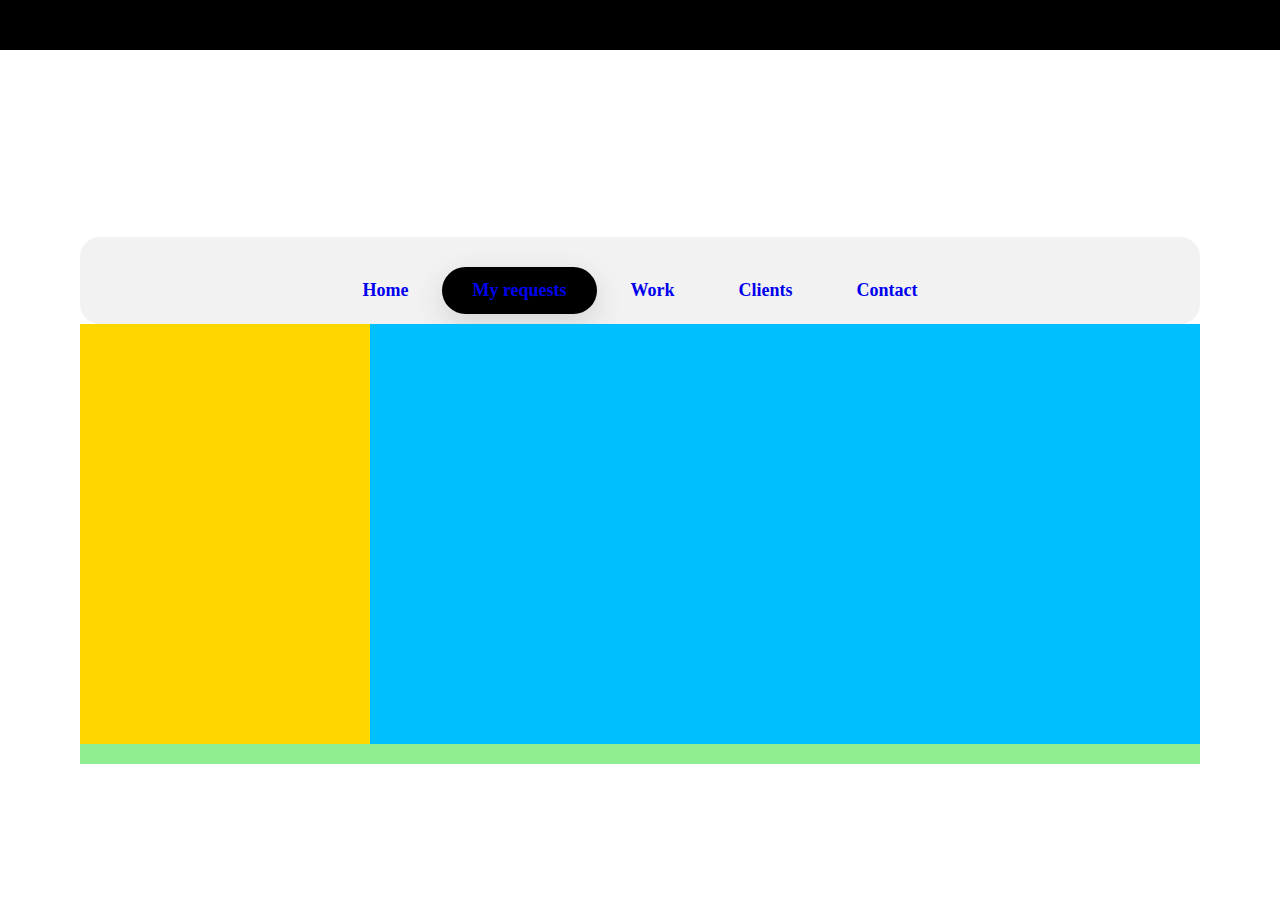
==== requests.html @ 1380dc39 "origin" ====
<!DOCTYPE html>
<!--[if lt IE 7]>      <html class="no-js lt-ie9 lt-ie8 lt-ie7"> <![endif]-->
<!--[if IE 7]>         <html class="no-js lt-ie9 lt-ie8"> <![endif]-->
<!--[if IE 8]>         <html class="no-js lt-ie9"> <![endif]-->
<!--[if gt IE 8]><!-->
<html class="no-js">
<!--<![endif]-->

<head>
    <meta charset="utf-8">
    <meta http-equiv="X-UA-Compatible" content="IE=edge">
    <title></title>
    <meta name="description" content="">
    <meta name="viewport" content="width=device-width, initial-scale=1">
    <link rel="stylesheet"
        href="https://static2.sharepointonline.com/files/fabric/office-ui-fabric-core/9.6.1/css/fabric.min.css">
    <link rel="stylesheet" href="./css/requests.css">
</head>

<body class="ms-Fabric">
    <!--[if lt IE 7]>
            <p class="browsehappy">You are using an <strong>outdated</strong> browser. Please <a href="#">upgrade your browser</a> to improve your experience.</p>
        <![endif]-->
    <div class="SuitBar"></div>
    <div class="SiteHeader"></div>
    <div class="mainContent">
        <div class="wrapper">
            <header class="header">
                <ul class="nav">
                    <li><a class="ms-fontColor-black" href="./index.html">Home</a></li>
                    <li><a class="active ms-fontColor-white" href="./requests.html">My requests</a></li>
                    <li><a class="ms-fontColor-black" href="/work/">Work</a></li>
                    <li><a class="ms-fontColor-black" href="/clients/">Clients</a></li>
                    <li><a class="ms-fontColor-black" href="/contact/">Contact</a></li>
                </ul>
            </header>
            <aside class="main">
                
            </aside>
            <aside class="aside aside-1">
                
            </aside>
            <footer class="footer"></footer>
        </div>
        <script src="" async defer></script>
    </div>
</body>

</html>
---- css/requests.css ----
.wrapper {
    display: flex;  
    flex-flow: row wrap;
    font-weight: bold;
    text-align: center;
    border-top-left-radius: 20px;
    border-top-right-radius: 20px;
    border-bottom-left-radius: 20px;
    border-bottom-right-radius: 20px
  }
  
  .wrapper > * {
    padding: 10px;
    flex: 1 100%;
    
  }
  
  .header {
    /* background: tomato; */
    padding-top:30px;
    background: #f2f2f2;
    border-top-left-radius: 20px;
    border-top-right-radius: 20px;
    border-bottom-left-radius: 20px;
    border-bottom-right-radius: 20px
  }
  
  .footer {
    background: lightgreen;
  }
  
  .main {
    text-align: left;
    background: deepskyblue;
    position: relative;
    height: 400px;
  }
  
  .aside-1 {
    background: gold;
  }
  
  .aside-2 {
    /* background: hotpink; */
  }
  
  @media all and (min-width: 600px) {
    .aside { flex: 1 0 0; }
  }
  
  @media all and (min-width: 800px) {
    .main    { flex: 3 0px; }
    .aside-1 { order: 1; }
    .aside-content-2 {
      width: 813px;
      height: 512px;
    } 
    .main    { order: 2; }
    .footer  { order: 4; }
  }
  
  body{
    margin: 0;
      padding: 0;
  }
  
  .mainContent {
    padding: 5em; 
  }
  
  .aside-content-1{
    padding-top: 70px;
  }
  .aside-content-2{
    background: url(https://secure.skypeassets.com/content/dam/scom/downloads/devices/laptop-device.svg) 0 0/cover;
    position:absolute;
    top: 50px;
  }
  
  .aside-button-1{
    box-sizing: border-box;
    border: 1px solid transparent;
    border-radius: 100px;
    cursor: pointer;
    display: inline-block;
    margin: 0;
    padding: 10px 20px;
    position: relative;
    text-align: center;
    text-decoration: none;
    word-wrap: break-word;
  }
  
  /* SuitBar */
  
  .SuitBar{
    height: 50px;
    background-color: black;
  }
  
  .SiteHeader{
    height: 107px;
  }
  
  /* NavBar */
  
  .nav{
    list-style:none;
    margin:0;
    padding:0;
    text-align:center;
  }
  .nav li{
    display:inline;
  }
  .nav a{
    display:inline-block;
    padding:10px;
    font-weight: 700;
    cursor: pointer;
    border-radius: 25px;
    font-size: 18px;
    padding: 13px 30px 13px 30px;
    text-decoration: none;
  }
  .nav a.active{
    background-color: black;
    box-shadow: 0 10px 30px 0 rgba(43,44,51,0.15);
  }
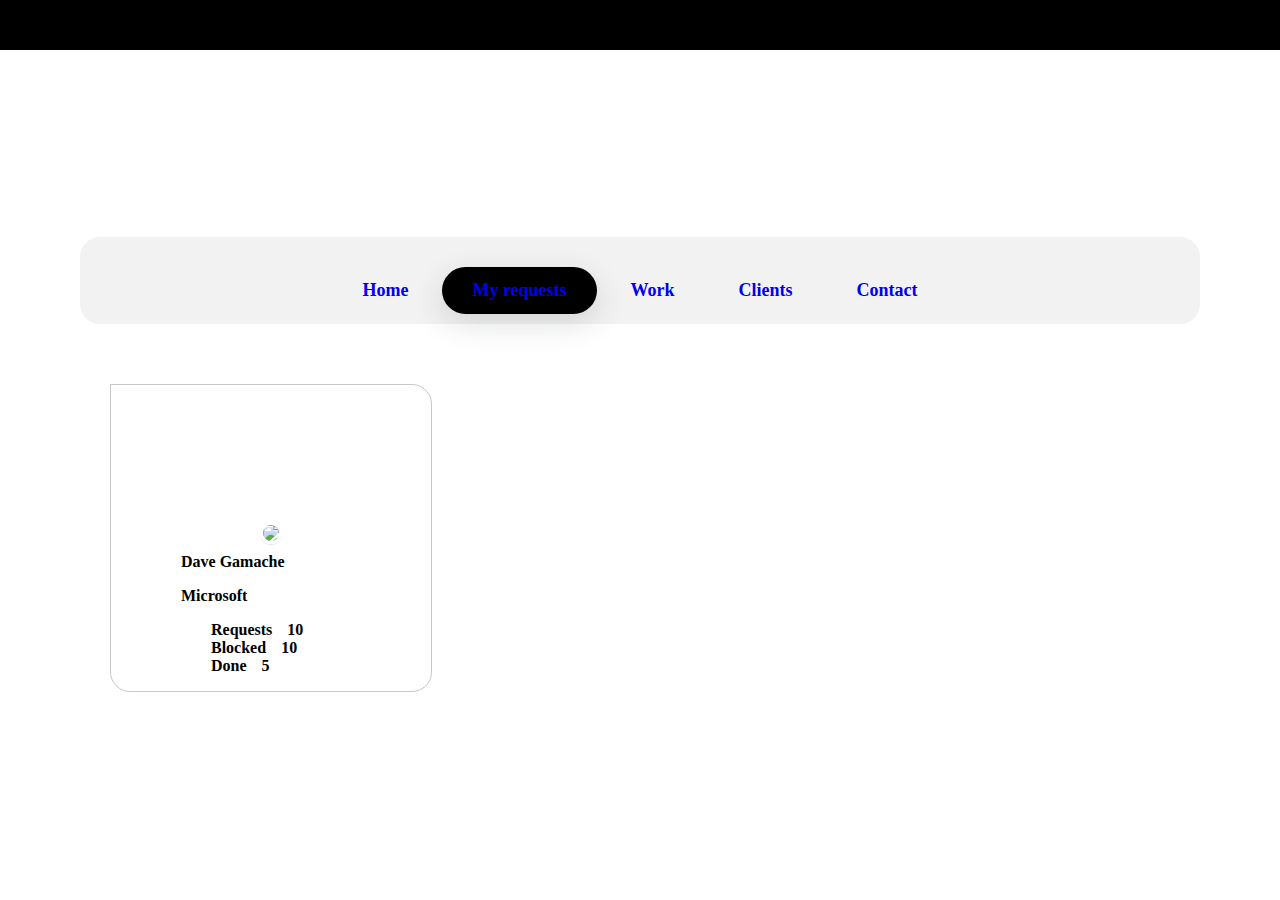
==== commit 1c8de0b0: "Added leftside panel" ====
--- a/requests.html
+++ b/requests.html
@@ -35,10 +35,31 @@
                 </ul>
             </header>
             <aside class="main">
-                
+
             </aside>
             <aside class="aside aside-1">
-                
+                <div class="panel-1">
+                    <div class="panel-1-top ms-bgColor-themePrimary">
+
+                    </div>
+                    <div class="panel-1-bottom">
+                        <a href="profile/index.html">
+                            <img class="panel-1-bottom-img" src="https://bootstrap-themes.github.io/application/assets/img/avatar-dhg.png">
+                        </a>
+                        <div class="panel-1-bottom-info">
+                            <div class="panel-1-bottom-name ms-font-xl">Dave Gamache</div>
+                            <p class="ms-font-l ms-fontWeight-semibold">Microsoft</p>
+                            <ul class="panel-1-bottom-list ms-font-l">
+                                <li><span><i class="ms-Icon ms-Icon--SurveyQuestions ms-fontColor-themePrimary ms-font-xxl"
+                                            aria-hidden="true"></span></i>Requests<span>10</span></li>
+                                <li><span><i class="ms-Icon ms-Icon--Blocked ms-fontColor-themePrimary ms-font-xxl"
+                                            aria-hidden="true"></span></i>Blocked<span>10</span></li>
+                                <li><span><i class="ms-Icon ms-Icon--IconSetsFlag ms-fontColor-themePrimary ms-font-xxl"
+                                            aria-hidden="true"></span></i>Done<span>5</span></li>
+                            </ul>
+                        </div>
+                    </div>
+                </div>
             </aside>
             <footer class="footer"></footer>
         </div>
--- a/css/requests.css
+++ b/css/requests.css
@@ -22,22 +22,23 @@
     border-top-left-radius: 20px;
     border-top-right-radius: 20px;
     border-bottom-left-radius: 20px;
-    border-bottom-right-radius: 20px
+    border-bottom-right-radius: 20px;
+    margin-bottom: 30px;
   }
   
   .footer {
-    background: lightgreen;
+    /* background: lightgreen; */
   }
   
   .main {
     text-align: left;
-    background: deepskyblue;
+    /* background: deepskyblue; */
     position: relative;
     height: 400px;
   }
   
   .aside-1 {
-    background: gold;
+    /* background: gold; */
   }
   
   .aside-2 {
@@ -126,4 +127,45 @@
   .nav a.active{
     background-color: black;
     box-shadow: 0 10px 30px 0 rgba(43,44,51,0.15);
+  }
+
+  /* Panel-1 */
+
+  .panel-1{
+    margin:20px;
+    border-color: rgb(200, 200, 200);
+    border-width: 1px;
+    border-style: solid;
+    width: 320px;
+    min-width: 320px;
+    border-top-right-radius: 20px;
+    border-bottom-left-radius: 20px;
+    border-bottom-right-radius: 20px;
+  }
+
+  .panel-1-top{
+    height: 150px;
+    background-size: cover;
+    /* background-image: url(https://bootstrap-themes.github.io/application/assets/img/iceland.jpg); */
+  }
+  .panel-1-bottom-img{
+    max-width: 100px;
+    margin-top: -70px;
+    margin-bottom: 5px;
+    border: 3px solid #fff;
+    border-radius: 100%;
+    box-shadow: 0 1px 1px rgba(0, 0, 0, 0.1)
+  }
+  .panel-1-bottom-list{
+    list-style-type: none;
+    padding: 0;
+  }
+  .panel-1-bottom-list span{
+    margin-right: 15px;
+    margin-left: 15px;
+  }
+  .panel-1-bottom-info{
+    padding-left: 70px;
+    padding-right: 70px;
+    text-align: left;
   }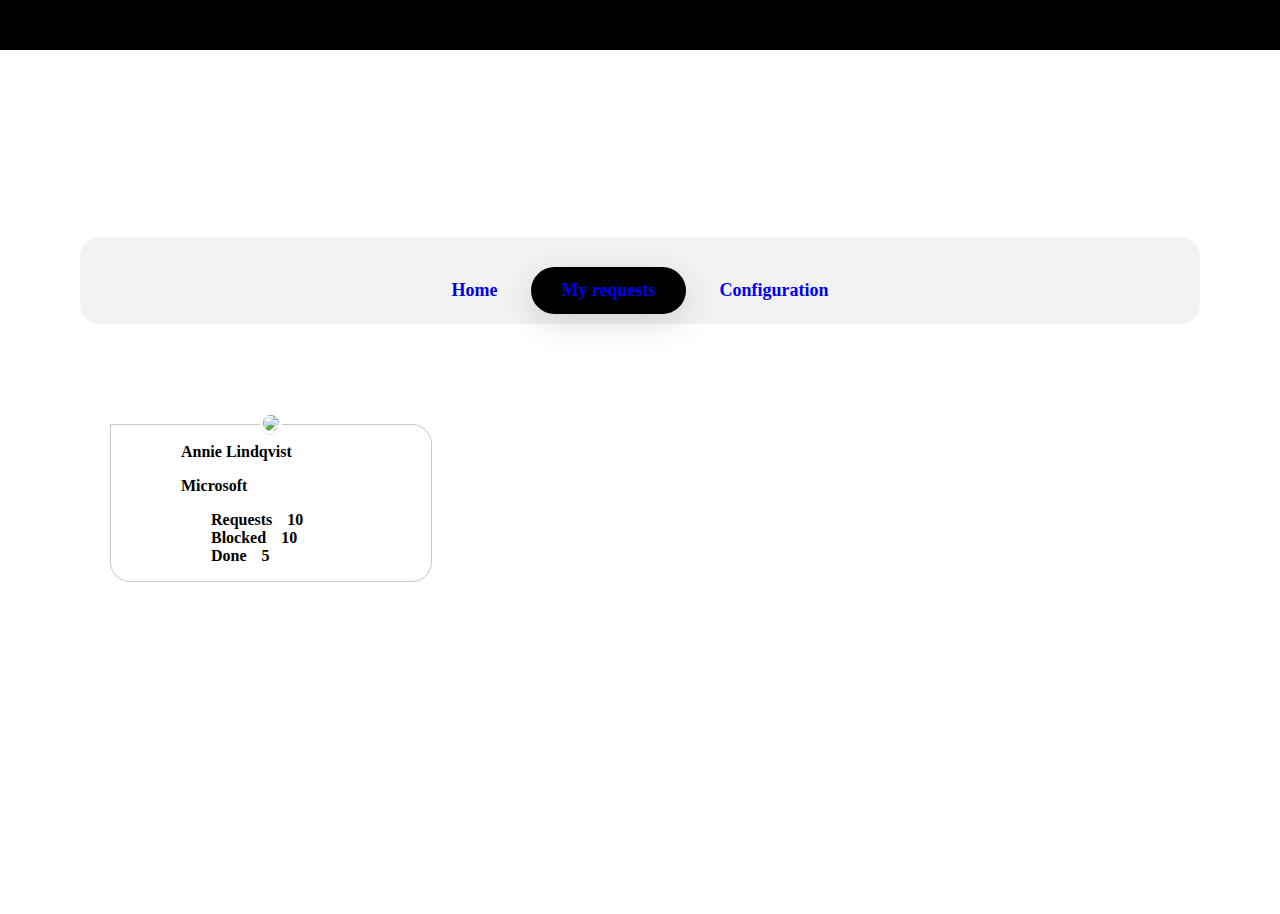
==== commit 9c8a6b91: "closes #1" ====
--- a/requests.html
+++ b/requests.html
@@ -29,25 +29,20 @@
                 <ul class="nav">
                     <li><a class="ms-fontColor-black" href="./index.html">Home</a></li>
                     <li><a class="active ms-fontColor-white" href="./requests.html">My requests</a></li>
-                    <li><a class="ms-fontColor-black" href="/work/">Work</a></li>
-                    <li><a class="ms-fontColor-black" href="/clients/">Clients</a></li>
-                    <li><a class="ms-fontColor-black" href="/contact/">Contact</a></li>
+                    <li><a class="ms-fontColor-black" href="/configuration.aspx/">Configuration</a></li>
+
                 </ul>
             </header>
             <aside class="main">
-
             </aside>
             <aside class="aside aside-1">
                 <div class="panel-1">
-                    <div class="panel-1-top ms-bgColor-themePrimary">
-
-                    </div>
                     <div class="panel-1-bottom">
                         <a href="profile/index.html">
-                            <img class="panel-1-bottom-img" src="https://bootstrap-themes.github.io/application/assets/img/avatar-dhg.png">
+                            <img class="panel-1-bottom-img" src="https://static2.sharepointonline.com/files/fabric/office-ui-fabric-react-assets/persona-female.png">
                         </a>
                         <div class="panel-1-bottom-info">
-                            <div class="panel-1-bottom-name ms-font-xl">Dave Gamache</div>
+                            <div class="panel-1-bottom-name ms-font-xl">Annie Lindqvist</div>
                             <p class="ms-font-l ms-fontWeight-semibold">Microsoft</p>
                             <ul class="panel-1-bottom-list ms-font-l">
                                 <li><span><i class="ms-Icon ms-Icon--SurveyQuestions ms-fontColor-themePrimary ms-font-xxl"
--- a/css/requests.css
+++ b/css/requests.css
@@ -23,7 +23,7 @@
     border-top-right-radius: 20px;
     border-bottom-left-radius: 20px;
     border-bottom-right-radius: 20px;
-    margin-bottom: 30px;
+    margin-bottom: 70px;
   }
   
   .footer {
